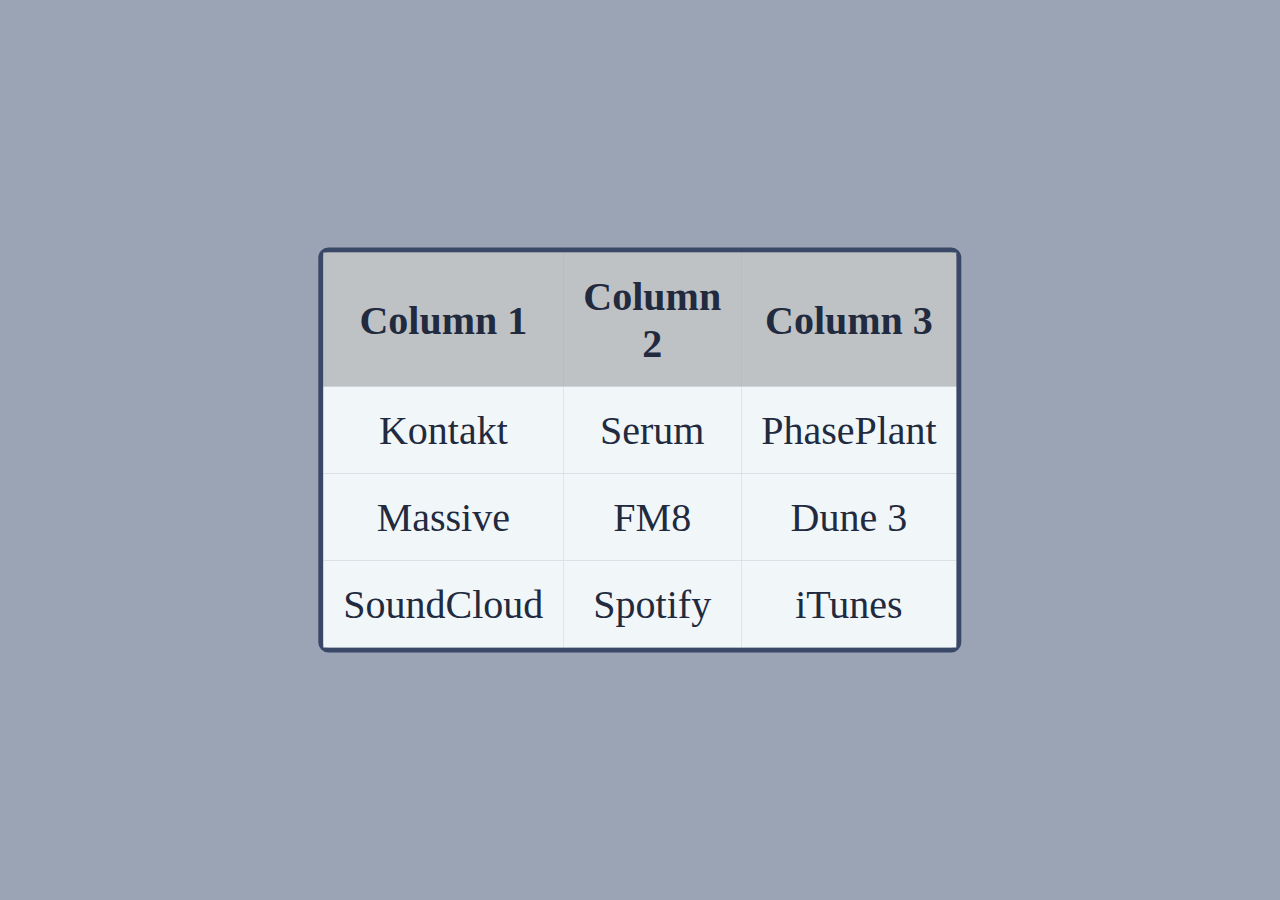
==== School/Lab4/index.html @ d8c5c383 "finished lab4" ====
<!DOCTYPE html>
<html lang="en">
<head>
    <meta charset="UTF-8">
    <meta http-equiv="X-UA-Compatible" content="IE=edge">
    <meta name="viewport" content="width=device-width, initial-scale=1.0">
    <link rel="stylesheet" href="./styles.css">
    <script src="./index.js"></script>
    <title>Document</title>
</head>
<body>
    <table id="sorting" class="table">
        <thead>
            <tr>
                <th>Column 1</th>
                <th>Column 2</th>
                <th>Column 3</th>
            </tr>
        </thead>
        <tbody>
            <tr>
                <td>Kontakt</td>
                <td>Serum</td>
                <td>PhasePlant</td>
            </tr>
            <tr>
                <td>Massive</td>
                <td>FM8</td>
                <td>Dune 3</td>
            </tr>
            <tr>
                <td>SoundCloud</td>
                <td>Spotify</td>
                <td>iTunes</td>
            </tr>
        </tbody>
    </table>
</body>
</html>
---- School/Lab4/styles.css ----
body{
    width: 100%;
    height: 100%;
    margin: 0;
    background-color: #9BA4B5;
    color: #212A3E;
    text-align: center;
    font-size: 40px;
}

table{
    margin: 0;
    position: absolute;
    top: 50%;
    left: 50%;
    transform: translate(-50%, -50%);
    border: 5px solid #394867;
    border-spacing: 0px;
    border-radius: 10px;
    border-collapse: separate;
}

th, td{
    padding: 20px;
    background-color: #bfc2c4;
    cursor: pointer;
    user-select: none;
}

td {
    background-color: #F1F6F9;
    cursor: default;
}
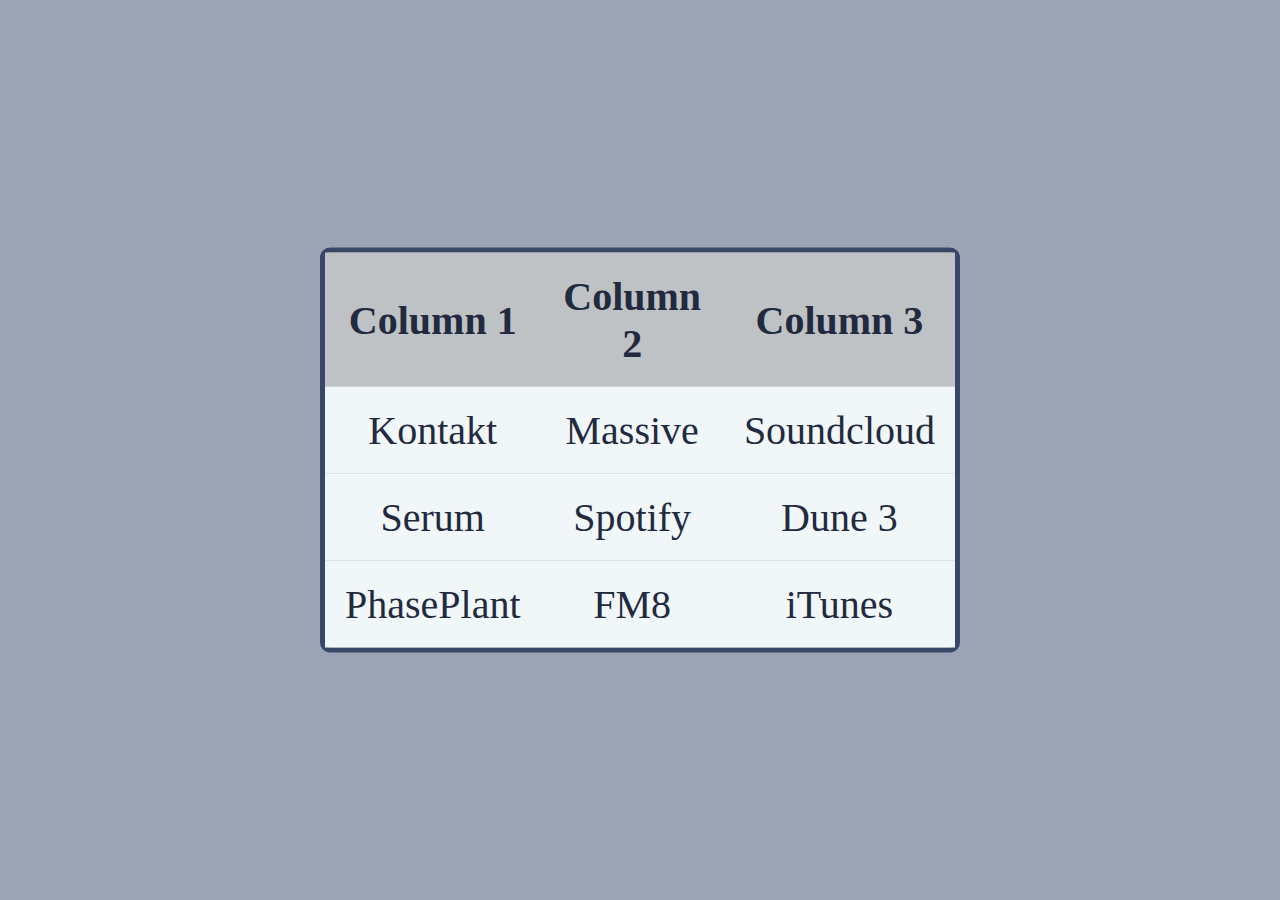
==== commit 0b39d40c: "modified:   School/Lab4/index.html 	modified:   School/Lab4/index.js 	modified:   School/Lab5/index." ====
--- a/School/Lab4/index.html
+++ b/School/Lab4/index.html
@@ -20,17 +20,17 @@
         <tbody>
             <tr>
                 <td>Kontakt</td>
-                <td>Serum</td>
-                <td>PhasePlant</td>
+                <td>Massive</td>
+                <td>Soundcloud</td>
             </tr>
             <tr>
-                <td>Massive</td>
-                <td>FM8</td>
+                <td>Serum</td>
+                <td>Spotify</td>
                 <td>Dune 3</td>
             </tr>
             <tr>
-                <td>SoundCloud</td>
-                <td>Spotify</td>
+                <td>PhasePlant</td>
+                <td>FM8</td>
                 <td>iTunes</td>
             </tr>
         </tbody>
